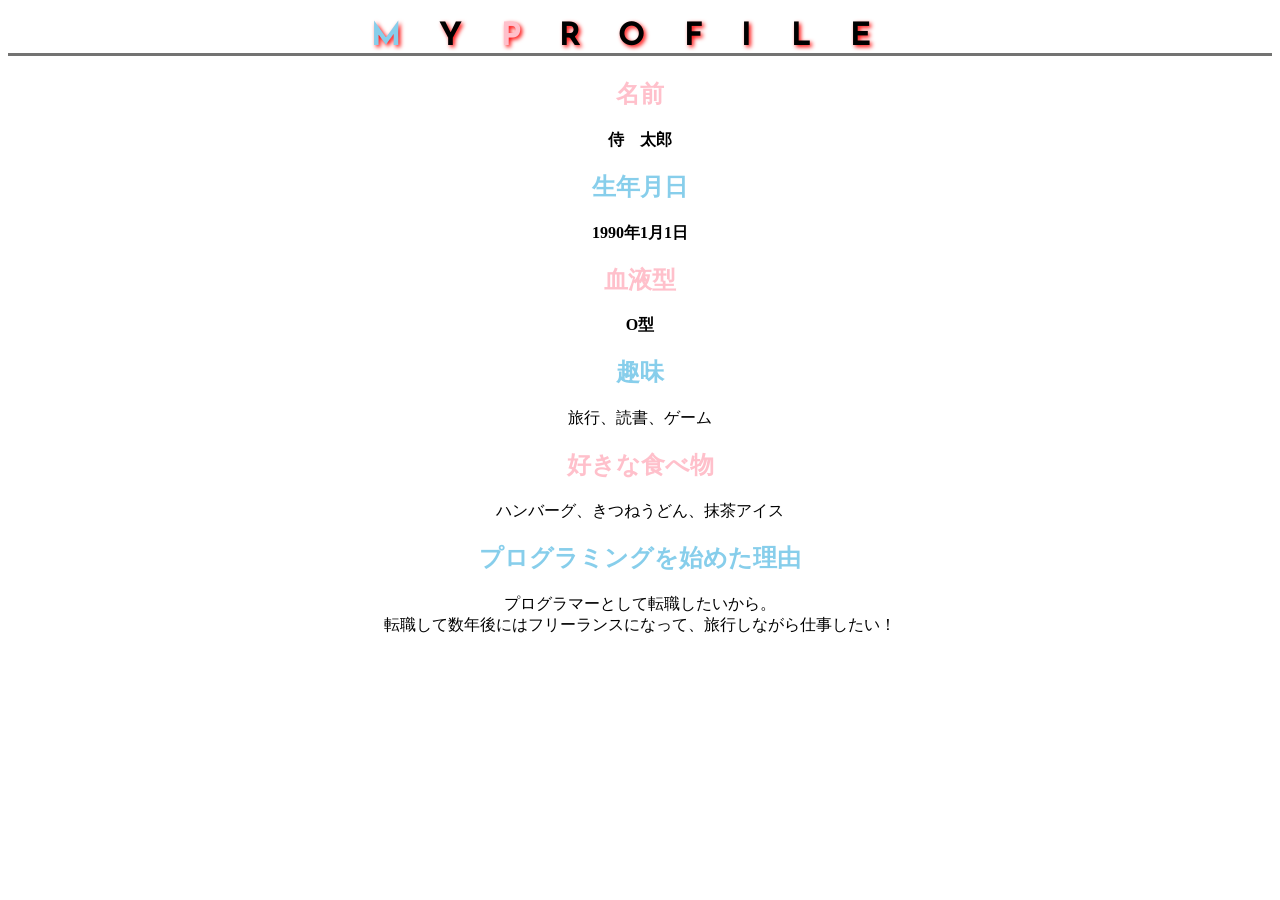
==== kadai_015/kadai_015.html @ 2ebe0a30 "Add files via upload" ====
<!DOCTYPE html>
<html>
    <head>
        <meta charset="UTF-8">
        <meta name="description" content="このページは15章の課題です。">
        <link rel="stylesheet" href="style.css">
        <link rel="preconnect" href="https://fonts.googleapis.com">
        <link rel="preconnect" href="https://fonts.gstatic.com" crossorigin>
        <link href="https://fonts.googleapis.com/css2?family=Josefin+Sans&display=swap" rel="stylesheet">
    </head>
    <body>
        <h1><span class="blue">M</span>Y<span class="pink">P</span>ROFILE</h1>
        <div class="profile-1">
            <h2><span class="pink">名前</span></h2>
            <p>侍　太郎</p>
            <h2><span class="blue">生年月日</span></h2>
            <p>1990年1月1日</p>
            <h2><span class="pink">血液型</span></h2>
            <p>O型</p>
        </div>
        <div class="profile-2">
            <h2><span class="blue">趣味</span></h2>
            <p>旅行、読書、ゲーム</p>
            <h2><span class="pink">好きな食べ物</span></h2>
            <p>ハンバーグ、きつねうどん、抹茶アイス</p>
            <h2><span class="blue">プログラミングを始めた理由</span></h2>
            <p>プログラマーとして転職したいから。<br>
                転職して数年後にはフリーランスになって、旅行しながら仕事したい！</p>
        </div>
    </body>
</html>
---- kadai_015/style.css ----
@charset "UTF-8"

body{
    font-family::"Arial", "Meiryo", sans-serif ;
    
}
h1{
    text-align: center;
    font-family: "Josefin Sans", sans-serif;
    font-size: 2rem;
    letter-spacing: 1.2em;
    text-shadow: 2px 2px 4px red;
    border-bottom: solid 3px rgb(115, 115, 114);
}
.profile-1, .profile-2{
    text-align: center;
}
.profile-1 p{
    font-weight: bold;
}
.blue{
    color: skyblue;
}
.pink{
    color: rgb(255, 192, 203);
}
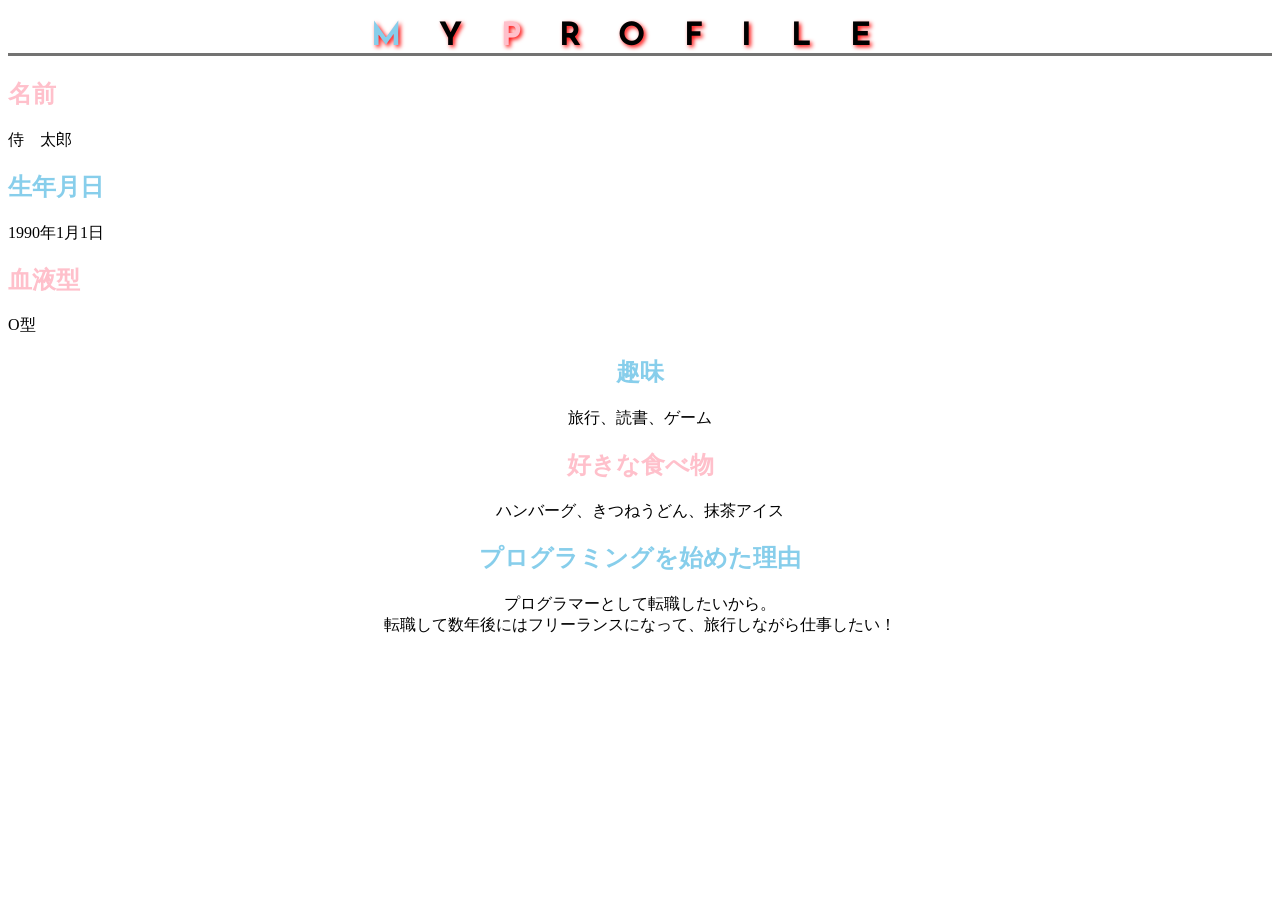
==== commit 335d5542: "Update kadai_015.html" ====
--- a/kadai_015/kadai_015.html
+++ b/kadai_015/kadai_015.html
@@ -10,7 +10,7 @@
     </head>
     <body>
         <h1><span class="blue">M</span>Y<span class="pink">P</span>ROFILE</h1>
-        <div class="profile-1">
+        <div id="basic">
             <h2><span class="pink">名前</span></h2>
             <p>侍　太郎</p>
             <h2><span class="blue">生年月日</span></h2>
@@ -28,4 +28,4 @@
                 転職して数年後にはフリーランスになって、旅行しながら仕事したい！</p>
         </div>
     </body>
-</html>+</html>
